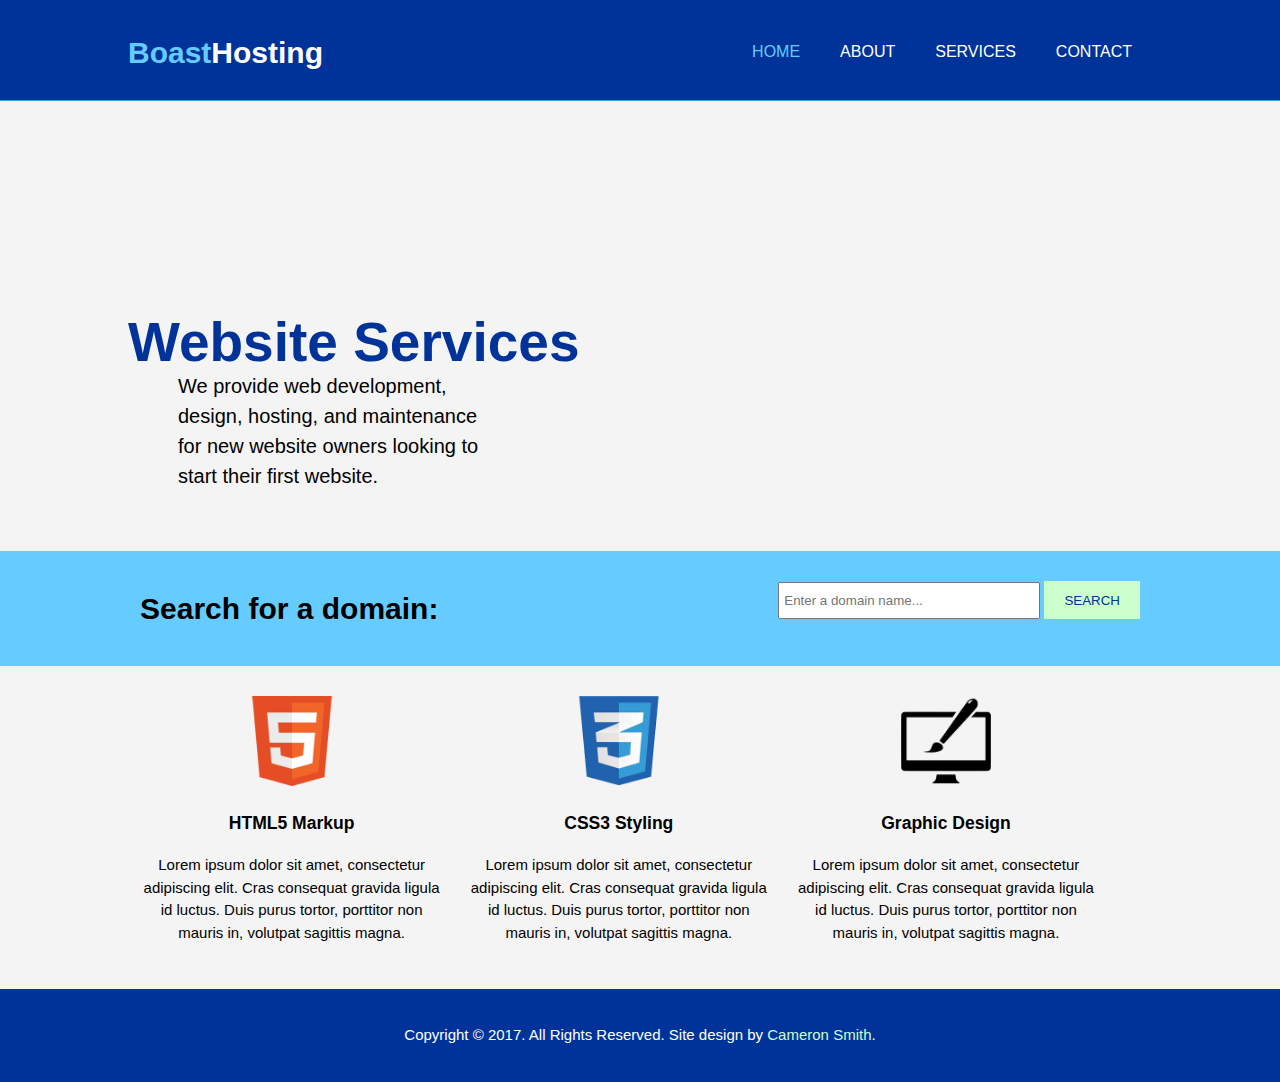
==== index.html @ 4ae9f77b "first commit" ====
<!DOCTYPE html>
<html lang="en">
  <head>
    <meta charset="utf-8">
    <meta name="viewport" content="width=device-width">
    <meta name="description" content="Affordable and professional web services">
    <meta name="keywords" content="web design, web development, web hosting, affordable web design, professional web design, professional web development, affordable web development, web services, affordable web services, professional web services">
    <meta name="author" content="Cameron Smith">
    <title>BoastHosting Web Services - Home</title>
    <link rel="stylesheet" href="./css/style.css">
  </head>
  <body>

    <header>
      <div class="container">
        <div id="branding">
          <h1><span class="highlight">Boast</span>Hosting</h1>
        </div>
        <nav>
          <ul>
            <li class="current"><a href="index.html">Home</a></li>
            <li><a href="about.html">About</a></li>
            <li><a href="services.html">Services</a></li>
            <li><a href="contact.html">Contact</a></li>
          </ul>
        </nav>
      </div>
    </header>

    <section id="showcase">
      <div class="container">
        <h1>Website Services</h1>
        <p>We provide web development, design, hosting, and maintenance for new website owners looking to start their first website.</p>
      </div>
    </section>

    <section id="domain">
      <div class="container">
        <h1>Search for a domain:</h1>
        <form action="" method="post">
          <input type="text" placeholder="Enter a domain name...">
          <button type="submit" class="button_1">Search</button>
        </form>
      </div>
    </section>

    <section id="boxes">
      <div class="container">
        <div class="box">
          <img src="./img/logo_html.png">
          <h3>HTML5 Markup</h3>
          <p>Lorem ipsum dolor sit amet, consectetur adipiscing elit. Cras consequat gravida ligula id luctus. Duis purus tortor, porttitor non mauris in, volutpat sagittis magna.</p>
        </div>
        <div class="box">
          <img src="./img/logo_css.png">
          <h3>CSS3 Styling</h3>
          <p>Lorem ipsum dolor sit amet, consectetur adipiscing elit. Cras consequat gravida ligula id luctus. Duis purus tortor, porttitor non mauris in, volutpat sagittis magna.</p>
        </div>
        <div class="box">
          <img src="./img/logo_brush.png">
          <h3>Graphic Design</h3>
          <p>Lorem ipsum dolor sit amet, consectetur adipiscing elit. Cras consequat gravida ligula id luctus. Duis purus tortor, porttitor non mauris in, volutpat sagittis magna.</p>
        </div>
      </div>
    </section>

    <footer>
      <p>Copyright &copy; 2017. All Rights Reserved. Site design by <a href="http://csmith.butlerccwebdev.net">Cameron Smith</a>.</p>
    </footer>

  </body>
</html>
---- css/style.css ----
body {
  font: 15px/1.5 Arial, Helvetica, sans-serif;
  padding: 0;
  margin: 0;
  background-color: #f4f4f4;
}

/* Global */
.container {
  width: 80%;
  margin: auto;
  overflow: hidden;
}

ul {
  margin: 0;
  padding: 0;
}

.button_1 {
  height: 38px;
  background: #CCFFCC;
  border: none;
  padding-left: 20px;
  padding-right: 20px;
  color: #003399;
  cursor: pointer;
  text-transform: uppercase;
}

.button_1:hover {
  background-color: #e1ffe1;
}

.dark {
  padding: 15px;
  background: #003399;
  color: #ffffff;
  margin-top: 10px;
  margin-bottom: 10px;
}

/* Header */
header {
  background: #003399;
  color: #ffffff;
  padding-top: 30px;
  min-height: 70px;
  border-bottom: #3DA5D9 1px solid;
}

header a {
  color: #ffffff;
  text-decoration: none;
  text-transform: uppercase;
  font-size: 16px;
}

header li {
  float: left;
  display: inline;
  padding: 0 20px 0 20px;
  list-style-type: none;
}

header #branding {
  float: left;
}

header #branding h1 {
  margin: 0;
}

header nav {
  float: right;
  margin-top: 10px;
}

header .highlight, header .current a {
  color: #66CCFF;

}

header a:hover {
  color: #66CCFF;

}

header .current a:hover {
  color: #0099CC;
}

/* Showcase */
#showcase {
  min-height: 450px;
  background: url('../img/showcase.jpg') no-repeat center center;
  background-size: cover;
  width: 100%;
  color: #003399;
}

#showcase h1 {
  margin-top: 200px;
  font-size: 55px;
  margin-bottom: -33px;
}

#showcase p {
  font-size: 20px;
  width: 30%;
  color: #000;
  margin-left: 50px;
}

/* Domain Search */
#domain {
  padding: 15px;
  color: #000000;
  background: #66CCFF;
}

#domain h1 {
  float: left;
}

#domain form {
  float: right;
  margin-top: 15px;
}

#domain input[type="text"] {
  padding: 4px;
  height: 25px;
  width: 250px;
}

/* Boxes */
#boxes {
  margin-top: 20px;
}

#boxes .box {
  float: left;
  text-align: center;
  width: 30%;
  padding: 10px;
}

#boxes .box img {
  width: 90px;
}

/* Sidebar */
aside#sidebar {
  float: right;
  width: 30%;
  margin-top: 10px;
}

aside#sidebar .quote input, aside#sidebar .quote textarea {
  width: 90%;
  padding: 5px;
}

/* Main-col */
article#main-col {
  float: left;
  width: 65%;
}

/* Services */
ul#services li {
  list-style: none;
  padding: 20px;
  border: #cccccc solid 1px;
  margin-bottom: 5px;
  background: #e6e6e6;
}

footer {
  padding: 20px;
  margin-top: 20px;
  color: #ffffff;
  background-color: #003399;
  text-align: center;
}

footer a {
  text-decoration: none;
  color: #CCFFCC;
}

/* Media Queries */
@media(max-width: 768px) {
  header #branding,
  header nav,
  header nav li,
  #domain h1,
  #domain form,
  #boxes .box,
  article#main-col,
  aside#sidebar {
    float: none;
    text-align: center;
    width: 100%;
  }

  header {
    padding-bottom: 20px;
  }

  #showcase {
    background: #0099CC;
  }

  #showcase p {
    width: 100%;
    margin-top: 50px;
    margin-left: 10px;
    color: #ffffff;
  }

  #showcase h1 {
    margin-top: 40px;
    color: #003399;
  }

  #domain button, .quote button {
    display: block;
    width: 100%;
  }

  #domain form input[type="text"], .quote input, .quote textarea {
    width: 100%;
    margin-bottom: 5px;
  }
}
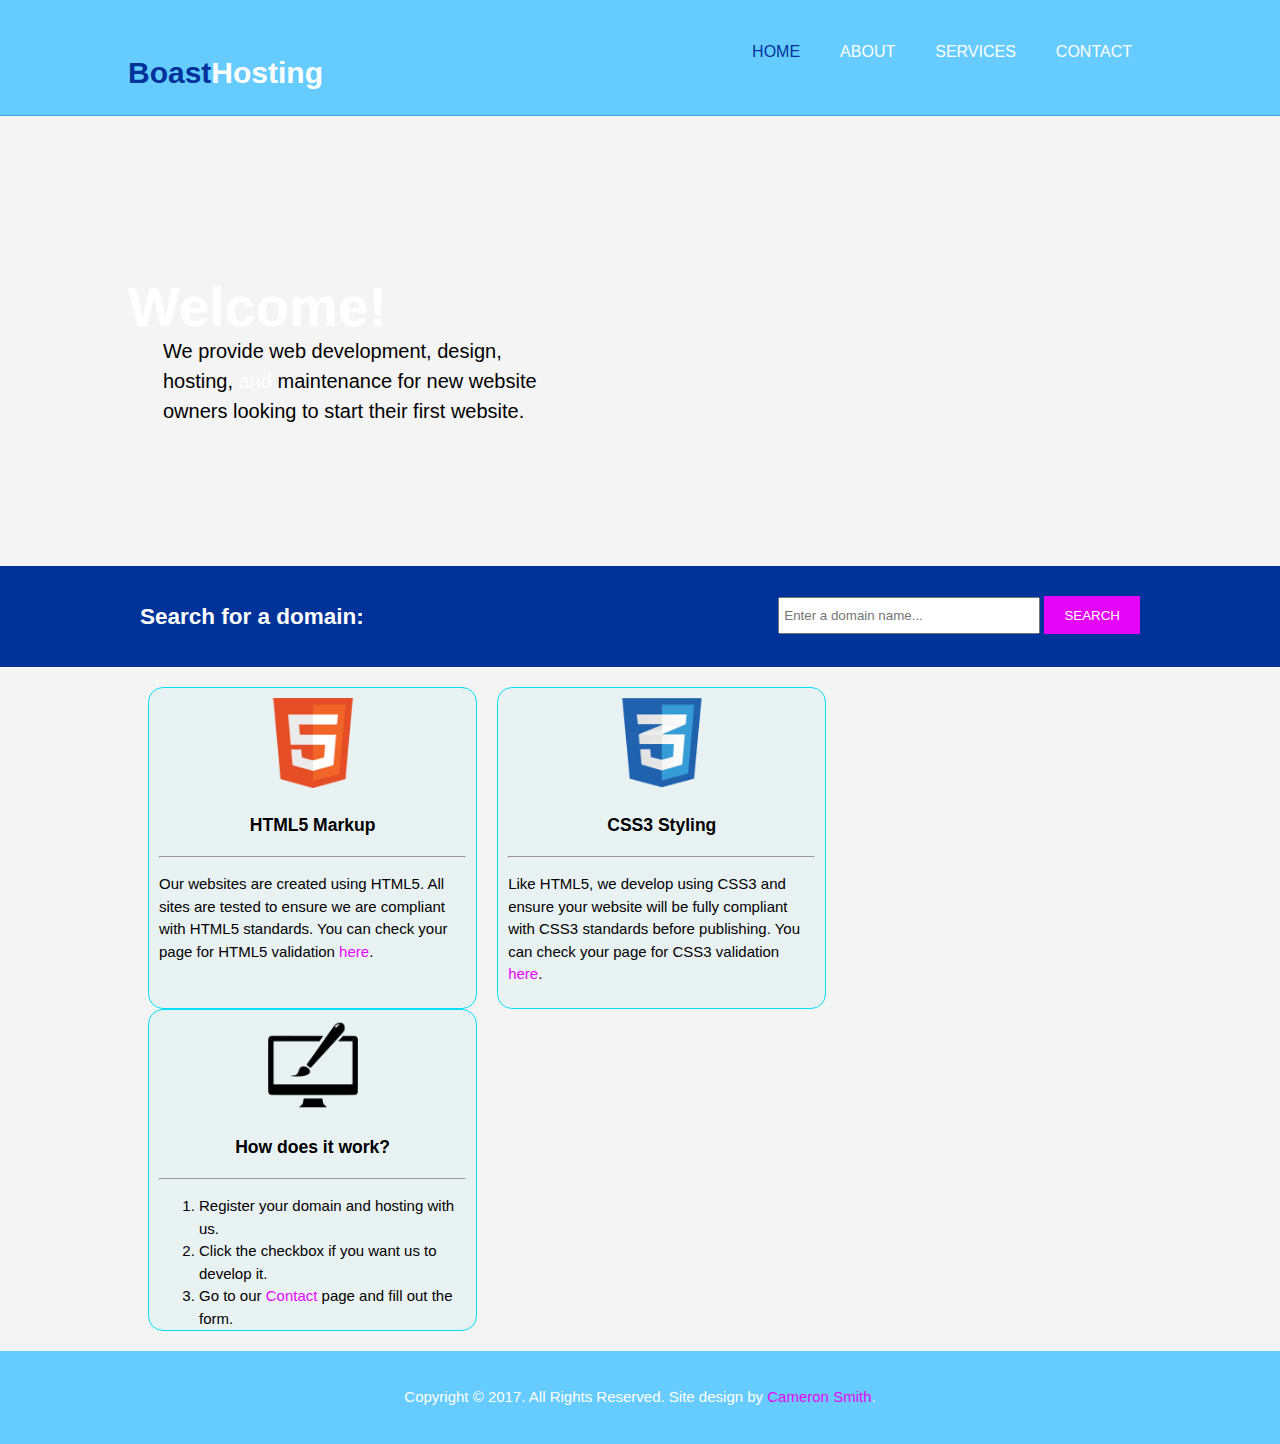
==== commit ae222b60: "All HTML documents passing validator" ====
--- a/index.html
+++ b/index.html
@@ -29,17 +29,17 @@
 
     <section id="showcase">
       <div class="container">
-        <h1>Website Services</h1>
-        <p>We provide web development, design, hosting, and maintenance for new website owners looking to start their first website.</p>
+        <h2>Welcome!</h2>
+        <p>We provide web development, design, hosting, <span class="light">and</span> maintenance for new website owners looking to start their first website.</p>
       </div>
     </section>
 
     <section id="domain">
       <div class="container">
-        <h1>Search for a domain:</h1>
-        <form action="" method="post">
+        <h2>Search for a domain:</h2>
+        <form>
           <input type="text" placeholder="Enter a domain name...">
-          <button type="submit" class="button_1">Search</button>
+          <button type="submit" class="button_1">Search</button> <!-- Need WHMCS to do this over POST. -->
         </form>
       </div>
     </section>
@@ -47,19 +47,26 @@
     <section id="boxes">
       <div class="container">
         <div class="box">
-          <img src="./img/logo_html.png">
+          <img src="./img/logo_html.png" alt="HTML5">
           <h3>HTML5 Markup</h3>
-          <p>Lorem ipsum dolor sit amet, consectetur adipiscing elit. Cras consequat gravida ligula id luctus. Duis purus tortor, porttitor non mauris in, volutpat sagittis magna.</p>
+          <hr>
+          <p>Our websites are created using HTML5. All sites are tested to ensure we are compliant with HTML5 standards. You can check your page for HTML5 validation <a href="https://validator.w3.org/">here</a>.</p>
         </div>
         <div class="box">
-          <img src="./img/logo_css.png">
+          <img src="./img/logo_css.png" alt="CSS3">
           <h3>CSS3 Styling</h3>
-          <p>Lorem ipsum dolor sit amet, consectetur adipiscing elit. Cras consequat gravida ligula id luctus. Duis purus tortor, porttitor non mauris in, volutpat sagittis magna.</p>
+          <hr>
+          <p>Like HTML5, we develop using CSS3 and ensure your website will be fully compliant with CSS3 standards before publishing. You can check your page for CSS3 validation <a href="https://jigsaw.w3.org/css-validator/">here</a>.</p>
         </div>
         <div class="box">
-          <img src="./img/logo_brush.png">
-          <h3>Graphic Design</h3>
-          <p>Lorem ipsum dolor sit amet, consectetur adipiscing elit. Cras consequat gravida ligula id luctus. Duis purus tortor, porttitor non mauris in, volutpat sagittis magna.</p>
+          <img src="./img/logo_brush.png" alt="How does it work?">
+          <h3>How does it work?</h3>
+          <hr>
+          <ol>
+            <li>Register your domain and hosting with us.</li>
+            <li>Click the checkbox if you want us to develop it.</li>
+            <li>Go to our <a href="contact.html">Contact</a> page and fill out the form.</li>
+          </ol>
         </div>
       </div>
     </section>
--- a/css/style.css
+++ b/css/style.css
@@ -5,6 +5,15 @@
   background-color: #f4f4f4;
 }
 
+a {
+  color: #E505F7;
+  text-decoration: none;
+}
+
+a:hover {
+  color: #F2CCF5;
+}
+
 /* Global */
 .container {
   width: 80%;
@@ -19,17 +28,21 @@
 
 .button_1 {
   height: 38px;
-  background: #CCFFCC;
+  background: #E505F7;
   border: none;
   padding-left: 20px;
   padding-right: 20px;
-  color: #003399;
+  color: #fff;
   cursor: pointer;
   text-transform: uppercase;
 }
 
 .button_1:hover {
-  background-color: #e1ffe1;
+  background-color: #F2CCF5;
+}
+
+.light {
+  color: #fff;
 }
 
 .dark {
@@ -40,9 +53,13 @@
   margin-bottom: 10px;
 }
 
+.note {
+  color: #FF0000;
+}
+
 /* Header */
 header {
-  background: #003399;
+  background: #66CCFF;
   color: #ffffff;
   padding-top: 30px;
   min-height: 70px;
@@ -67,7 +84,7 @@
   float: left;
 }
 
-header #branding h1 {
+header #branding h2 {
   margin: 0;
 }
 
@@ -77,12 +94,11 @@
 }
 
 header .highlight, header .current a {
-  color: #66CCFF;
-
+  color: #003399;
 }
 
 header a:hover {
-  color: #66CCFF;
+  color: #003399;
 
 }
 
@@ -96,35 +112,36 @@
   background: url('../img/showcase.jpg') no-repeat center center;
   background-size: cover;
   width: 100%;
-  color: #003399;
-}
-
-#showcase h1 {
-  margin-top: 200px;
+  color: #fff;
+}
+
+#showcase h2 {
+  margin-top: 150px;
   font-size: 55px;
   margin-bottom: -33px;
 }
 
 #showcase p {
   font-size: 20px;
-  width: 30%;
+  width: 40%;
   color: #000;
-  margin-left: 50px;
+  margin-left: 35px;
 }
 
 /* Domain Search */
 #domain {
   padding: 15px;
-  color: #000000;
-  background: #66CCFF;
-}
-
-#domain h1 {
+  color: #fff;
+  background: #003399;
+}
+
+#domain h2 {
   float: left;
 }
 
 #domain form {
   float: right;
+
   margin-top: 15px;
 }
 
@@ -144,11 +161,88 @@
   text-align: center;
   width: 30%;
   padding: 10px;
+  margin-left: 20px;
+  background: #E9F2F3;
+  border: 1px solid #05DEF7;
+  border-radius: 1em;
+  height: 300px;
+}
+
+#boxes .box a {
+  color: #E505F7;
+  text-decoration: none;
+}
+
+#boxes .box a:hover {
+  color: #F2CCF5;
+}
+
+#boxes .box p, #boxes .box ol li {
+  text-align: left;
 }
 
 #boxes .box img {
   width: 90px;
 }
+
+/* Thank you page */
+#thankyou {
+  float: left;
+  color: #000;
+  height: 100%;
+  width: 100%;
+  text-align: center;
+  padding-bottom: 29%;
+}
+
+/* Contact Form */
+
+.contact {
+  margin: 20px;
+}
+
+#contactform {
+  margin: 20px;
+}
+
+.contact input[type=text], .contact input[type=email] {
+  padding: 12px 20px;
+  margin: 15px 0;
+  background-color: #f7f7fa;
+  color: #223958;
+  border: 2px solid #ccc;
+}
+
+.contact input[type=radio] {
+  margin-bottom: 20px;
+  padding-left: 20px;
+}
+
+textarea {
+  width: 50%;
+  height: 100px;
+  box-sizing: border-box;
+  border: 2px solid #ccc;
+  background-color: #f8f8f8;
+  resize: none;
+}
+
+.contact input[type=submit], .contact input[type=reset] {
+  background-color: #E505F7;
+  color: #fff;
+  width: 10%;
+  border: 1px solid #F2CCF5;
+  height: 50px;
+  text-decoration: none;
+  cursor: pointer;
+}
+
+.contact input[type=submit]:hover, .contact input[type=reset]:hover {
+  background-color: #F2CCF5;
+  color: #000;
+}
+
+/* End Contact Form */
 
 /* Sidebar */
 aside#sidebar {
@@ -157,6 +251,10 @@
   margin-top: 10px;
 }
 
+aside#sidebar ul li {
+  margin-left: 40px;
+}
+
 aside#sidebar .quote input, aside#sidebar .quote textarea {
   width: 90%;
   padding: 5px;
@@ -172,22 +270,27 @@
 ul#services li {
   list-style: none;
   padding: 20px;
-  border: #cccccc solid 1px;
-  margin-bottom: 5px;
-  background: #e6e6e6;
+  border: #05DEF7 solid 1px;
+  margin-bottom: 10px;
+  background: #E9F2F3;
 }
 
 footer {
   padding: 20px;
   margin-top: 20px;
   color: #ffffff;
-  background-color: #003399;
+  background-color: #66CCFF;
   text-align: center;
+  clear: both;
 }
 
 footer a {
   text-decoration: none;
-  color: #CCFFCC;
+  color: #E505F7;
+}
+
+footer a:hover {
+  color: #F2CCF5;
 }
 
 /* Media Queries */
@@ -195,7 +298,7 @@
   header #branding,
   header nav,
   header nav li,
-  #domain h1,
+  #domain h2,
   #domain form,
   #boxes .box,
   article#main-col,
@@ -205,8 +308,13 @@
     width: 100%;
   }
 
-  header {
-    padding-bottom: 20px;
+  header nav ul {
+    width: 100%;
+  }
+
+  header a {
+    display: block;
+    width: 100%;
   }
 
   #showcase {
@@ -220,7 +328,7 @@
     color: #ffffff;
   }
 
-  #showcase h1 {
+  #showcase h2 {
     margin-top: 40px;
     color: #003399;
   }
@@ -234,4 +342,34 @@
     width: 100%;
     margin-bottom: 5px;
   }
-}
+
+  #boxes .box {
+    float: left;
+    text-align: center;
+    width: 80%;
+    height: 100%;
+    padding: 10px;
+    margin-bottom: 10px;
+  }
+
+  textarea {
+    width: 100%;
+    height: 100px;
+    box-sizing: border-box;
+    border: 2px solid #ccc;
+    background-color: #f8f8f8;
+    resize: none;
+  }
+
+  .contact input[type=submit], .contact input[type=reset] {
+    background-color: #E505F7;
+    color: #fff;
+    width: 100%;
+    border: 1px solid #F2CCF5;
+    height: 50px;
+    text-decoration: none;
+    cursor: pointer;
+    margin-top: 20px;
+  }
+
+}
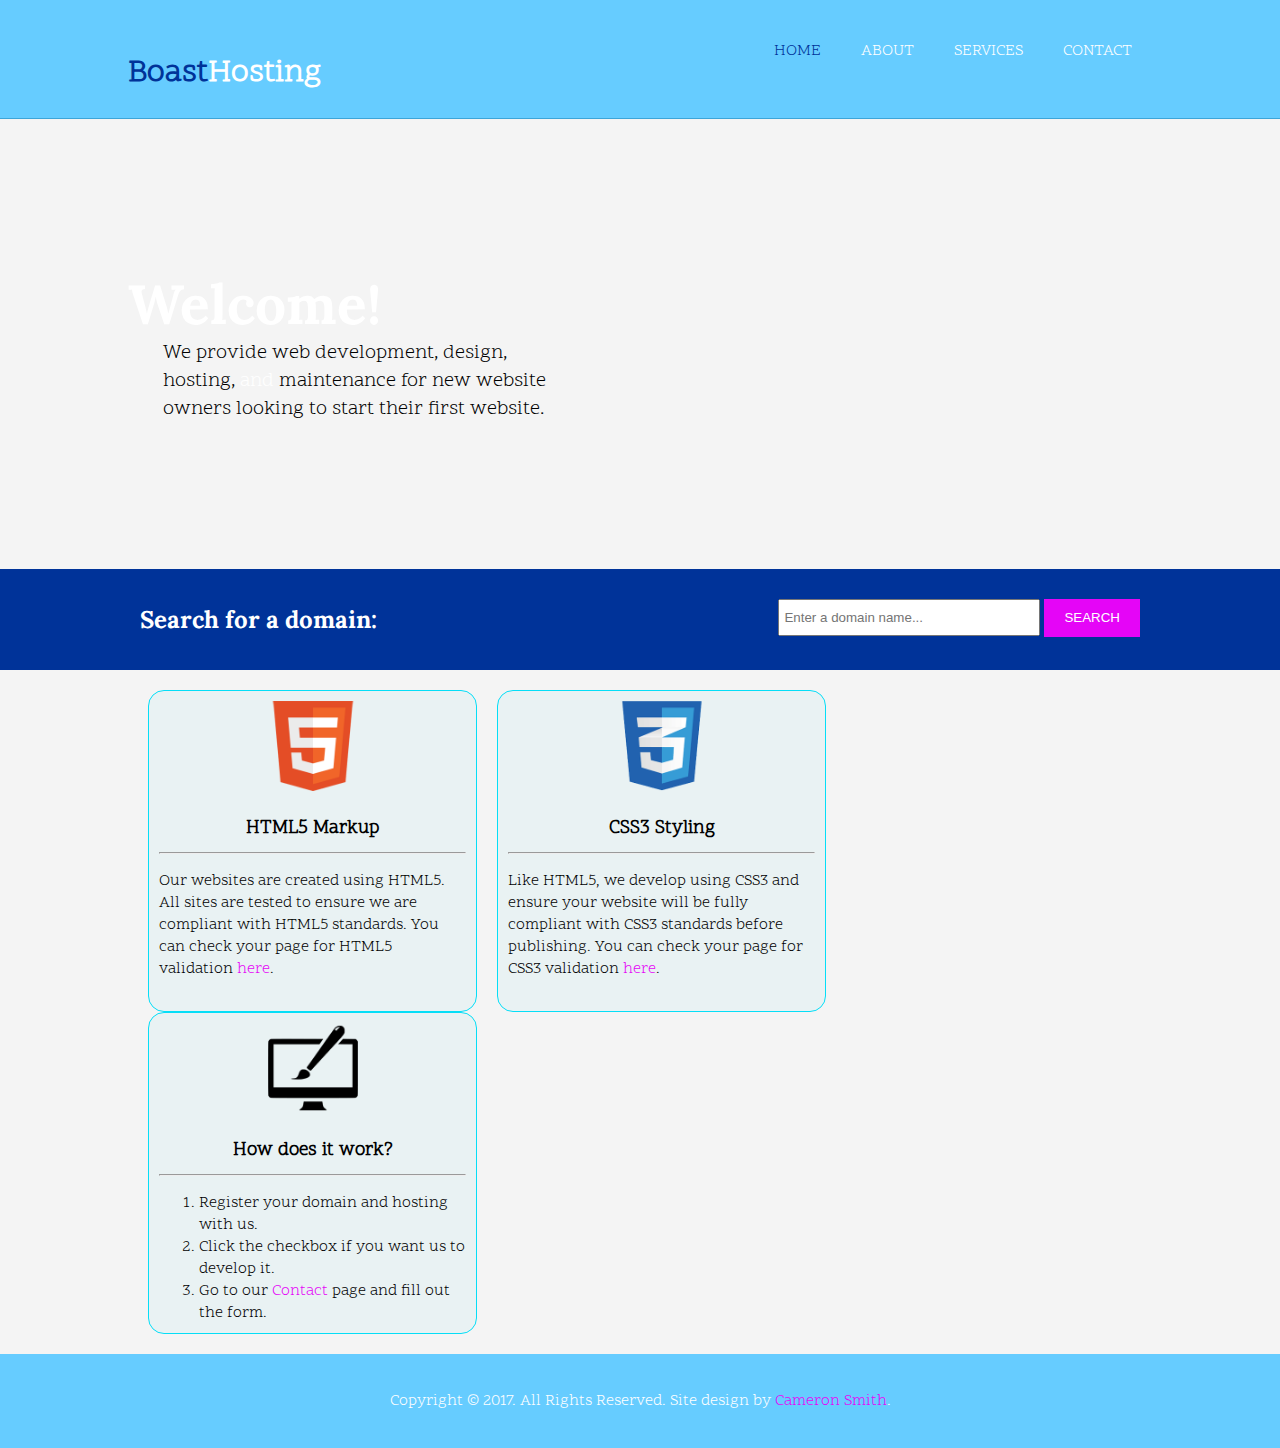
==== commit 407fe802: "HTML5 & CSS3 standard compliant. Should be ready for submission." ====
--- a/index.html
+++ b/index.html
@@ -2,12 +2,18 @@
 <html lang="en">
   <head>
     <meta charset="utf-8">
-    <meta name="viewport" content="width=device-width">
+    <meta name="viewport" content="width=device-width, initial-scale=1">
     <meta name="description" content="Affordable and professional web services">
     <meta name="keywords" content="web design, web development, web hosting, affordable web design, professional web design, professional web development, affordable web development, web services, affordable web services, professional web services">
     <meta name="author" content="Cameron Smith">
     <title>BoastHosting Web Services - Home</title>
     <link rel="stylesheet" href="./css/style.css">
+    <link href="https://fonts.googleapis.com/css?family=Lora:700%7CScope+One" rel="stylesheet">
+    <script src="./js/respond.min.js"></script>
+    <!--[if lt IE 9]>
+    <script src="http://html5shiv.googlecode.com/svn/
+    trunk/html5-els.js"></script>
+    <![endif]-->
   </head>
   <body>
 
--- a/css/style.css
+++ b/css/style.css
@@ -1,8 +1,17 @@
 body {
-  font: 15px/1.5 Arial, Helvetica, sans-serif;
   padding: 0;
   margin: 0;
   background-color: #f4f4f4;
+  font-family: 'Scope One', serif;
+}
+
+h2 {
+  font-family: 'Lora', serif;
+}
+
+h3 {
+  margin-bottom: 10px;
+  text-align: center;
 }
 
 a {
@@ -86,6 +95,7 @@
 
 header #branding h2 {
   margin: 0;
+
 }
 
 header nav {
@@ -118,7 +128,7 @@
 #showcase h2 {
   margin-top: 150px;
   font-size: 55px;
-  margin-bottom: -33px;
+  margin-bottom: -20px;
 }
 
 #showcase p {
@@ -244,6 +254,10 @@
 
 /* End Contact Form */
 
+#main-col p.dark {
+  padding: 20px;
+}
+
 /* Sidebar */
 aside#sidebar {
   float: right;
@@ -252,7 +266,8 @@
 }
 
 aside#sidebar ul li {
-  margin-left: 40px;
+  margin-left: 20px;
+  font-size: .9em;
 }
 
 aside#sidebar .quote input, aside#sidebar .quote textarea {
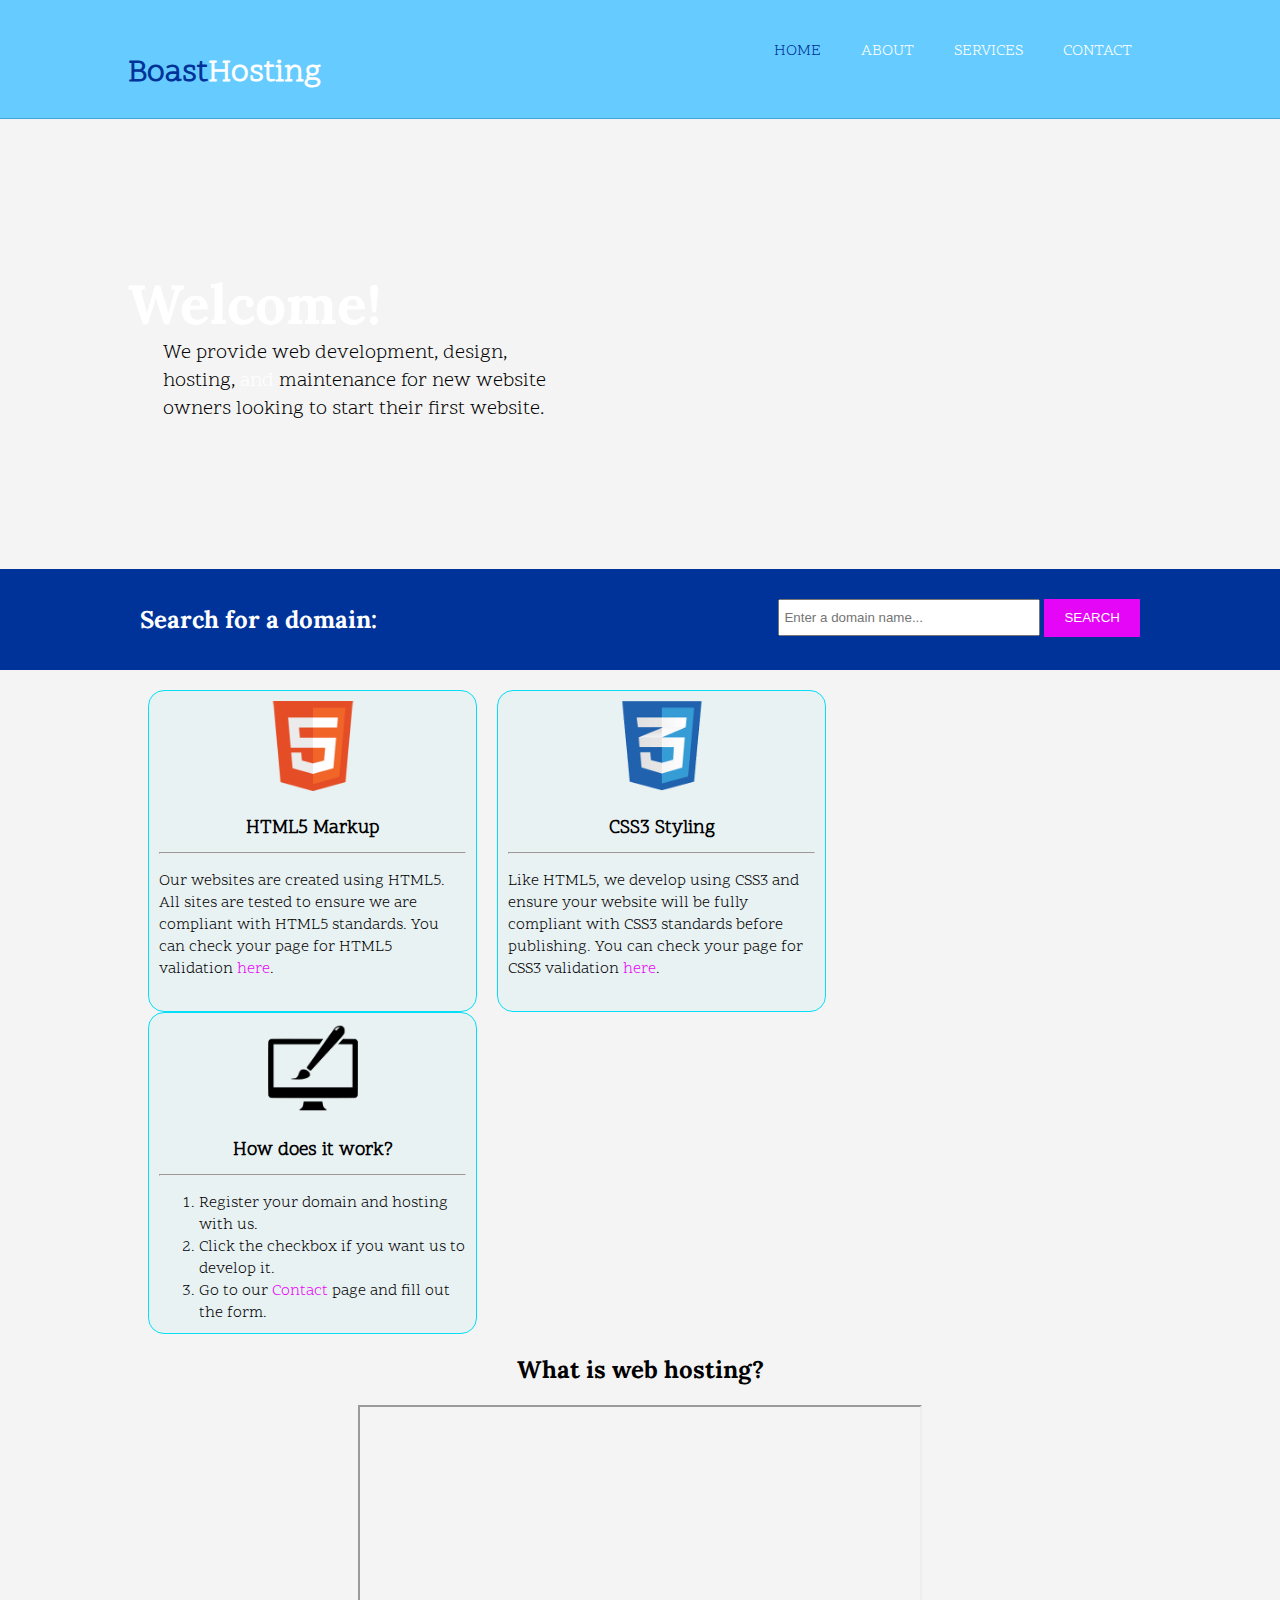
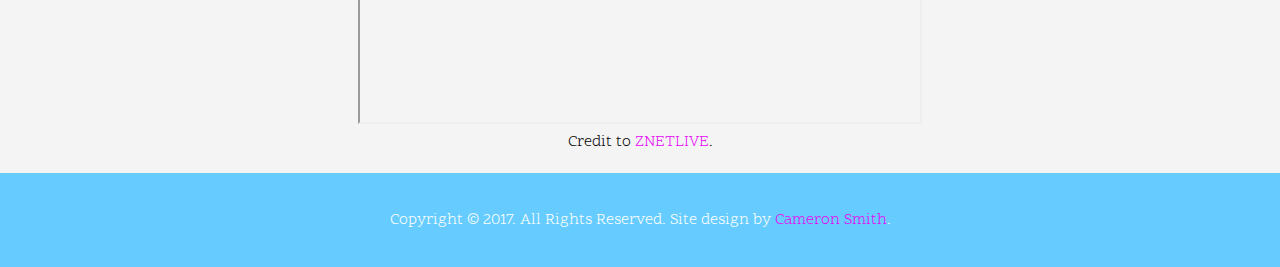
==== commit 53e91011: "Added embedded YouTube video." ====
--- a/index.html
+++ b/index.html
@@ -50,6 +50,7 @@
       </div>
     </section>
 
+
     <section id="boxes">
       <div class="container">
         <div class="box">
@@ -77,6 +78,14 @@
       </div>
     </section>
 
+    <main>
+      <figure>
+        <h2>What is web hosting?</h2>
+        <iframe width="560" height="315" src="https://www.youtube.com/embed/mkILJ1Hs8Wo?html5=1" allowfullscreen></iframe>
+        <figcaption>Credit to <a href="https://www.znetlive.com">ZNETLIVE</a>.</figcaption>
+      </figure>
+    </main>
+
     <footer>
       <p>Copyright &copy; 2017. All Rights Reserved. Site design by <a href="http://csmith.butlerccwebdev.net">Cameron Smith</a>.</p>
     </footer>
--- a/css/style.css
+++ b/css/style.css
@@ -203,6 +203,13 @@
   width: 100%;
   text-align: center;
   padding-bottom: 29%;
+}
+
+/* Video */
+main figure {
+  width: 100%;
+  margin: 0 auto 0 auto;
+  text-align: center;
 }
 
 /* Contact Form */
@@ -332,6 +339,21 @@
     width: 100%;
   }
 
+  main figure {
+    position: relative;
+    padding-bottom: 56.25%;
+    padding-top: 25px;
+    height: 0;
+  }
+
+  main figure iframe {
+    position: absolute;
+    top: 0;
+    left: 0;
+    width: 100%;
+    height: 100%;
+  }
+
   #showcase {
     background: #0099CC;
   }
